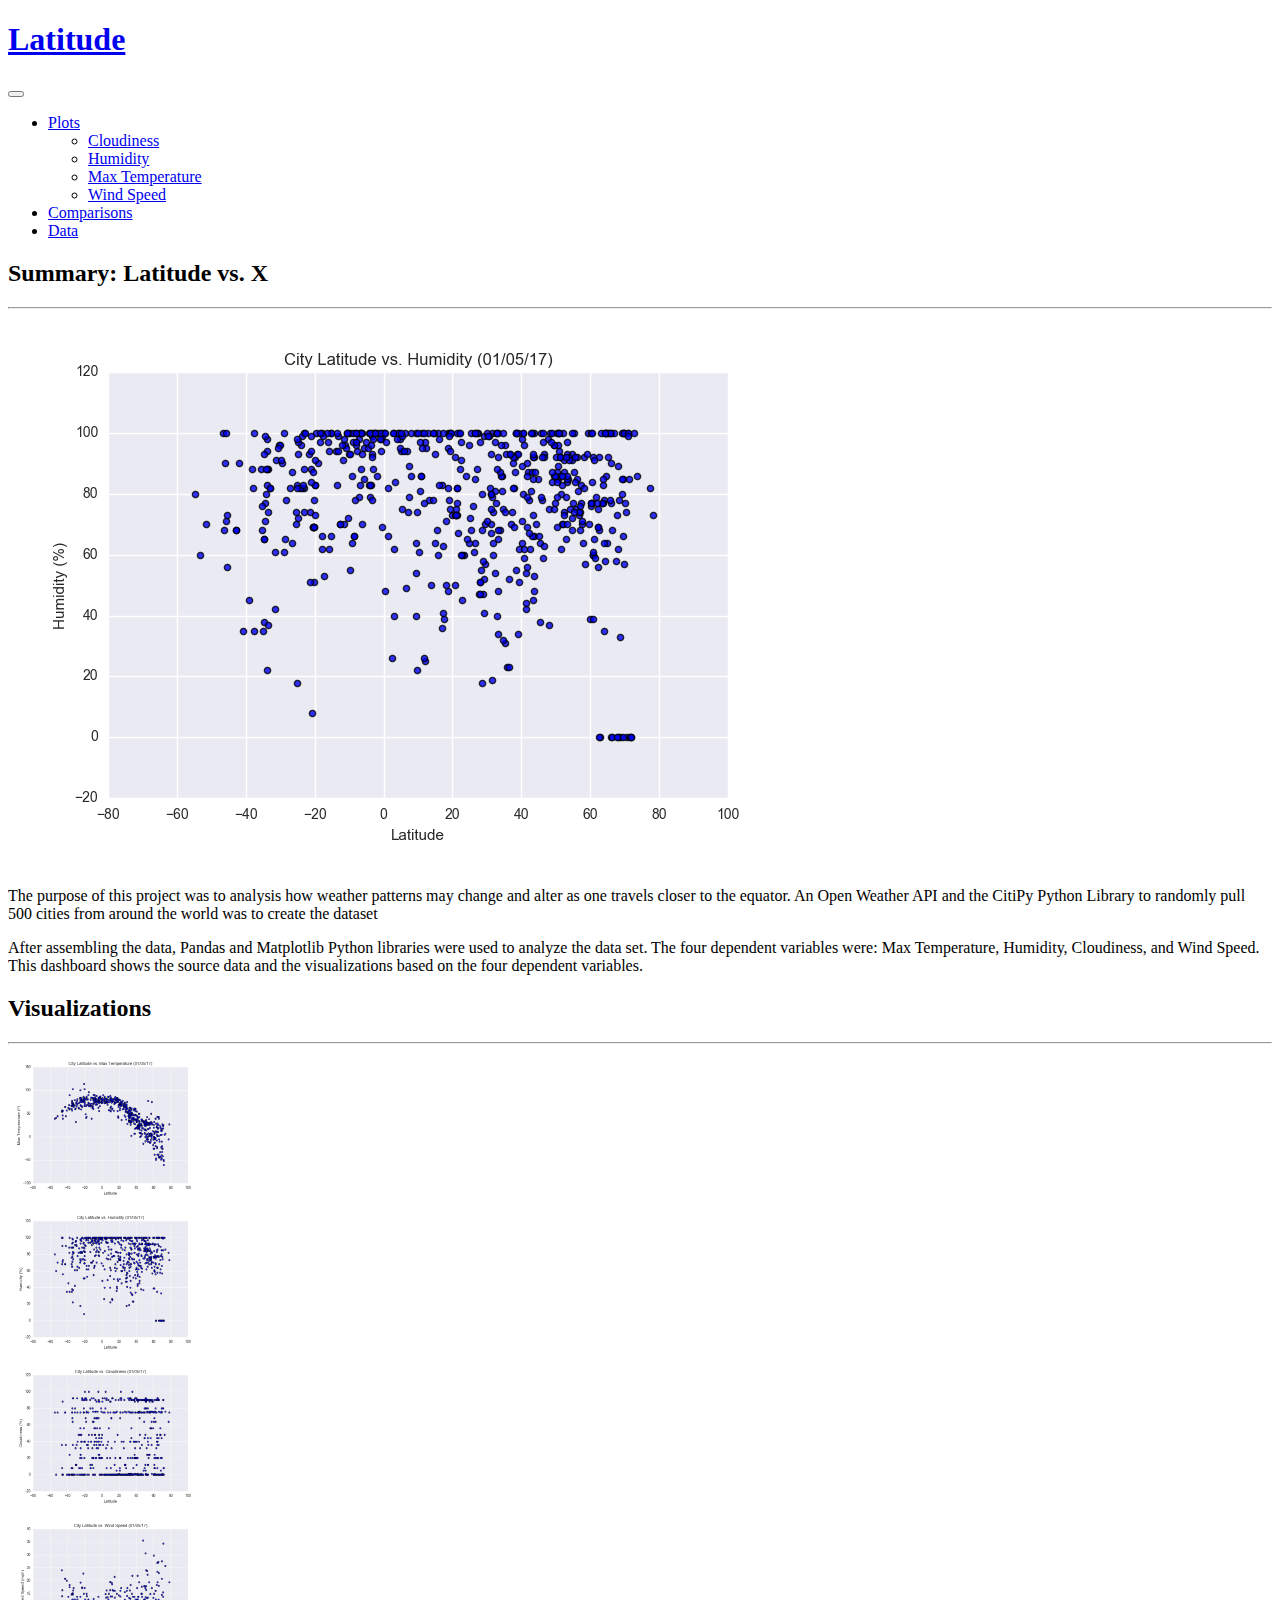
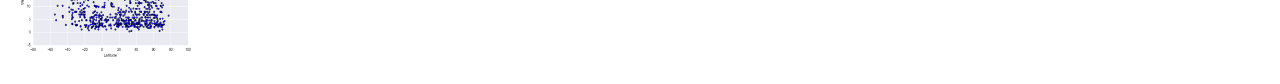
==== index.html @ 2b572254 "reordered folders" ====
<!DOCTYPE html>
<html lang="en">

<head>
  <meta charset="UTF-8">
  <title>Latitude Analysis</title>
  <link href="https://cdn.jsdelivr.net/npm/bootstrap@5.1.3/dist/css/bootstrap.min.css" rel="stylesheet" integrity="sha384-1BmE4kWBq78iYhFldvKuhfTAU6auU8tT94WrHftjDbrCEXSU1oBoqyl2QvZ6jIW3" crossorigin="anonymous">
  <link rel="stylesheet" href="landing_styles.css">
  <script src="https://cdn.jsdelivr.net/npm/bootstrap@5.1.3/dist/js/bootstrap.bundle.min.js" integrity="sha384-ka7Sk0Gln4gmtz2MlQnikT1wXgYsOg+OMhuP+IlRH9sENBO0LRn5q+8nbTov4+1p" crossorigin="anonymous"></script>
</head>

<body>

<!-- Navigation Bar Start -->

<div class="container-fluid">
<nav class="navbar navbar-expand-lg navbar-light">
  <a href="Landing.html" class="navbar-brand"><h1>Latitude</h1></a>
  <button
    class="navbar-toggler"
    type="button"
    data-bs-toggle="collapse"
    data-bs-target="#navbarSupportedContent"
    aria-controls="navbarSupportedContent"
    aria-expanded="false"
    aria-label="Toggle navigation">
    <span class="navbar-toggler-icon text-end"></span>
  </button>

  <div class="collapse navbar-collapse" id="navbarSupportedContent">
    <ul class="navbar-nav ms-auto">
<!-- Dropdown Menu Code -->
      <li class="nav-item dropdown">
        <a class="nav-link dropdown-toggle" href="#" id="navbarDropdown" role="button" data-bs-toggle="dropdown" aria-expanded="false"> Plots</a>
        <ul class="dropdown-menu" aria-labelledby="navbarDropdown">
          <li><a class="dropdown-item" href="Cloudiness.html">Cloudiness</a></li>
          <li><a class="dropdown-item" href="Humidity.html">Humidity</a></li>
          <li><a class="dropdown-item" href="Max Temp.html">Max Temperature</a></li>
          <li><a class="dropdown-item" href="Wind Speed.html">Wind Speed</a></li>
        </ul>
      </li>
<!-- Dropdown Menu Code End -->
      <li>
        <a class="nav-link active" href="Comparisons.html">Comparisons</a>
      </li>
      <li>
        <a class="nav-link active" href="data.html">Data</a>
      </li>
      
    </ul>

  </div>

  </nav>
</div>

<!-- Navigation Bar End -->

    <!-- First Row -->
    <div class="container-fluid">
      <!-- First Column first row -->
      <div class="row justify-content-md-center">
      <div class="col-sm-6">
        <h2>Summary: Latitude vs. X</h2> 
        <hr>
          <img src="./Resources/assets/images/Fig2.png" class="col-sm-5 rounded float-sm-start img-fluid" alt="Latitude vs.Max Temperature" />

          <p>
          The purpose of this project was to analysis how weather patterns may change and alter as one travels closer to the equator. 
          An Open Weather API and the CitiPy Python Library to randomly pull 500 cities from around the world was to create the dataset
          <p>After assembling the data, Pandas and Matplotlib Python libraries were used to analyze the data set. 
          The four dependent variables were: Max Temperature, Humidity, Cloudiness, and Wind Speed. 
          This dashboard shows the source data and the visualizations based on the four dependent variables.
          </p>
        
      </div>   
      
      <!-- Visualisations Start -->
      <div class="col-sm-4">
        <h2>Visualizations</h2>
          <hr>
          <div class="row row-cols-4 justify-content-md-center">
         <div class="col-sm-5">    
            <a href="Max Temp.html"><img src="./Resources/assets/images/Fig1.png" width="200px" height="150px"></a>
          </div>
          <div class="col-sm-5">  
            <a href="Humidity.html"><img src="./Resources/assets/images/Fig2.png" width="200px" height="150px"></a>
          </div>
       <!-- <div class="w-100"></div> -->
          <div class="col-sm-5">  
           <a href="Cloudiness.html"><img src="./Resources/assets/images/Fig3.png" width="200px" height="150px"></a>
          </div>
          <div class="col-sm-5">     
           <a href="Wind Speed.html"><img src="./Resources/assets/images/Fig4.png" width="200px" height="150px"></a>
          </div>
        </div>
      </div> 
      <!-- Visualization End  -->
    </div>
    </div>


  <body></p>
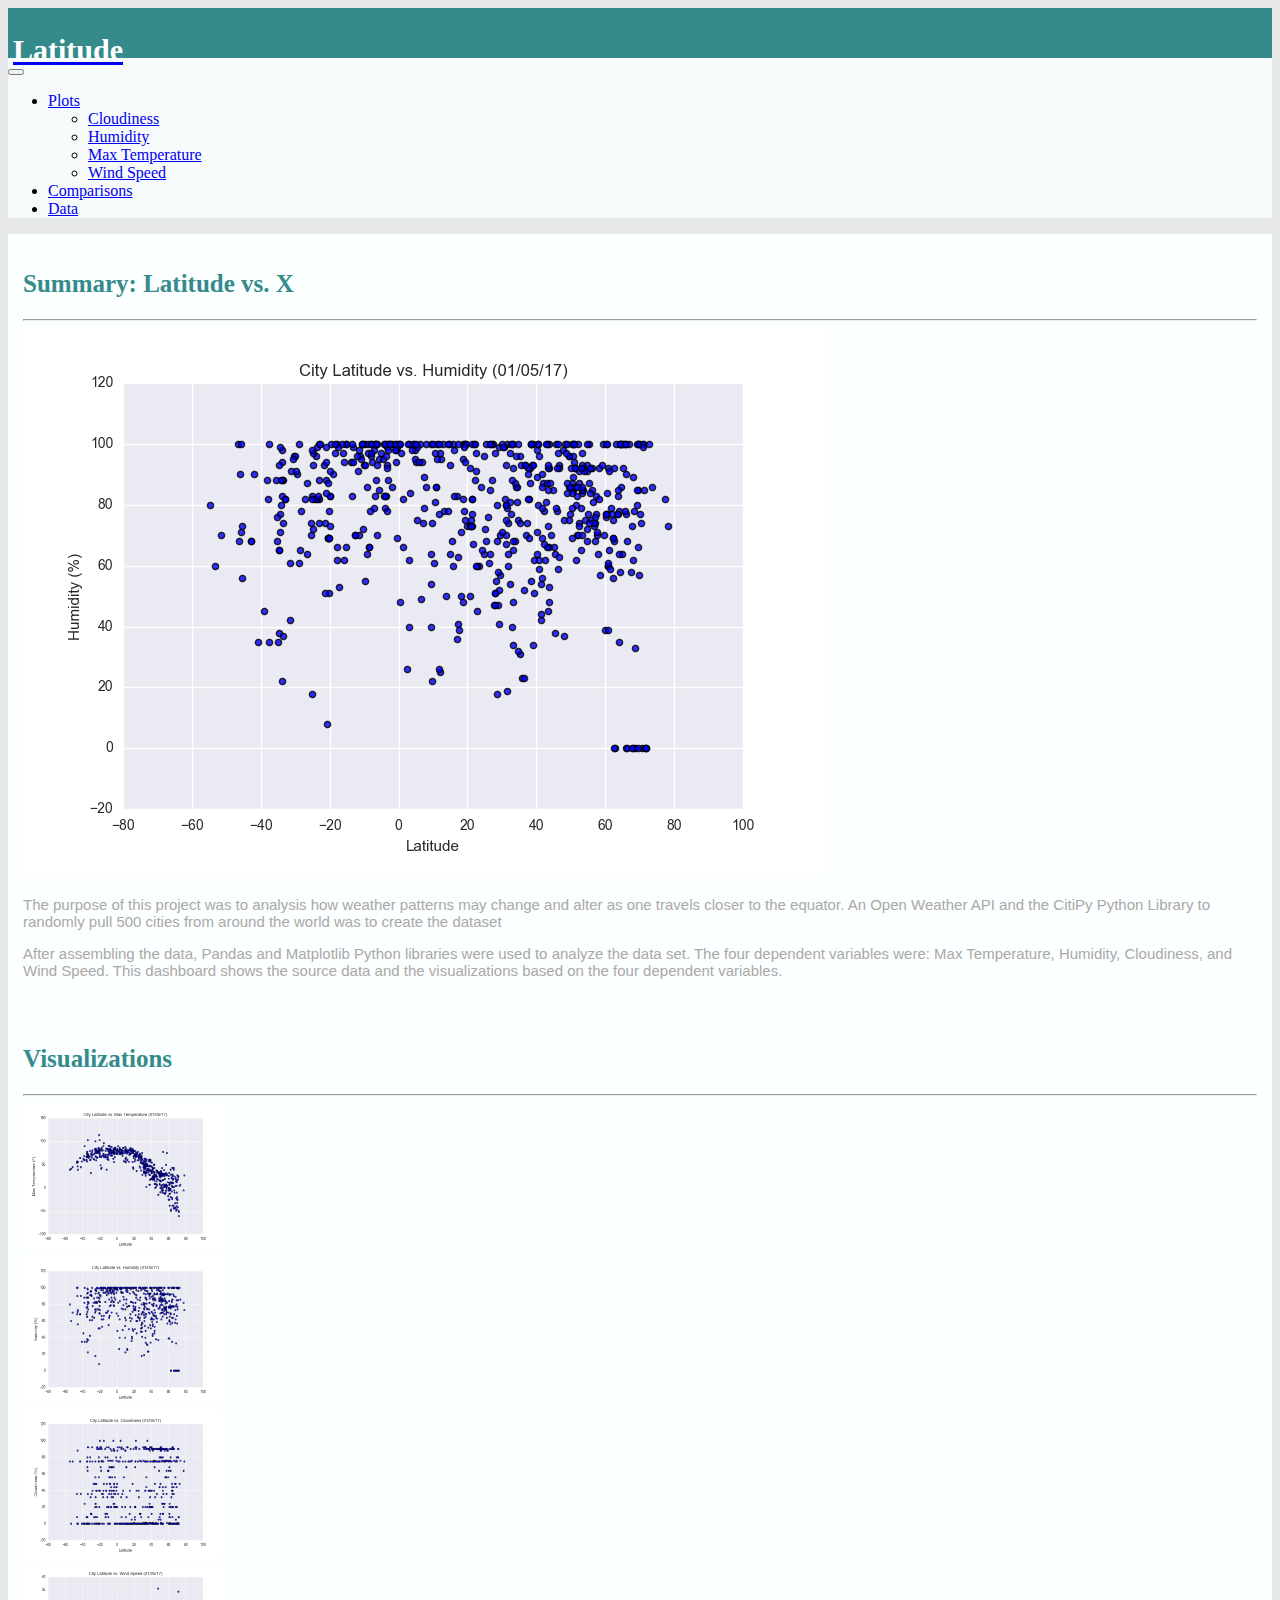
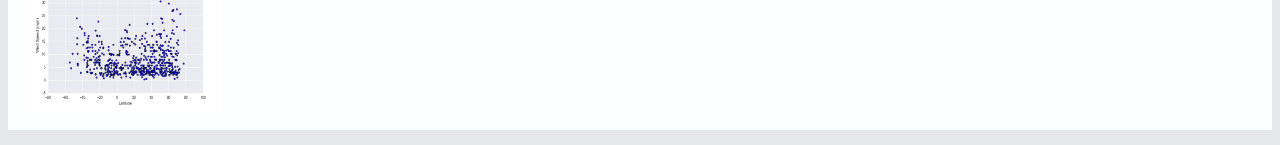
==== commit 00a4e81f: "final version" ====
--- a/index.html
+++ b/index.html
@@ -5,7 +5,7 @@
   <meta charset="UTF-8">
   <title>Latitude Analysis</title>
   <link href="https://cdn.jsdelivr.net/npm/bootstrap@5.1.3/dist/css/bootstrap.min.css" rel="stylesheet" integrity="sha384-1BmE4kWBq78iYhFldvKuhfTAU6auU8tT94WrHftjDbrCEXSU1oBoqyl2QvZ6jIW3" crossorigin="anonymous">
-  <link rel="stylesheet" href="landing_styles.css">
+  <link rel="stylesheet" href="styles.css">
   <script src="https://cdn.jsdelivr.net/npm/bootstrap@5.1.3/dist/js/bootstrap.bundle.min.js" integrity="sha384-ka7Sk0Gln4gmtz2MlQnikT1wXgYsOg+OMhuP+IlRH9sENBO0LRn5q+8nbTov4+1p" crossorigin="anonymous"></script>
 </head>
 
@@ -15,7 +15,8 @@
 
 <div class="container-fluid">
 <nav class="navbar navbar-expand-lg navbar-light">
-  <a href="Landing.html" class="navbar-brand"><h1>Latitude</h1></a>
+  <div class="box">
+  <a href="index.html" class="navbar-brand"><h1>Latitude</h1></a></div>
   <button
     class="navbar-toggler"
     type="button"
@@ -29,7 +30,7 @@
 
   <div class="collapse navbar-collapse" id="navbarSupportedContent">
     <ul class="navbar-nav ms-auto">
-<!-- Dropdown Menu Code -->
+<!-- Dropdown Menu Code start -->
       <li class="nav-item dropdown">
         <a class="nav-link dropdown-toggle" href="#" id="navbarDropdown" role="button" data-bs-toggle="dropdown" aria-expanded="false"> Plots</a>
         <ul class="dropdown-menu" aria-labelledby="navbarDropdown">
@@ -57,11 +58,13 @@
 <!-- Navigation Bar End -->
 
     <!-- First Row -->
+    
     <div class="container-fluid">
       <!-- First Column first row -->
       <div class="row justify-content-md-center">
       <div class="col-sm-6">
-        <h2>Summary: Latitude vs. X</h2> 
+        <div class="index">
+        <h2><b>Summary: Latitude vs. X</b></h2> 
         <hr>
           <img src="./Resources/assets/images/Fig2.png" class="col-sm-5 rounded float-sm-start img-fluid" alt="Latitude vs.Max Temperature" />
 
@@ -73,11 +76,13 @@
           This dashboard shows the source data and the visualizations based on the four dependent variables.
           </p>
         
-      </div>   
+      </div>
+    </div>   
       
       <!-- Visualisations Start -->
       <div class="col-sm-4">
-        <h2>Visualizations</h2>
+        <div class="index">
+        <h2><b>Visualizations</b></h2>
           <hr>
           <div class="row row-cols-4 justify-content-md-center">
          <div class="col-sm-5">    
@@ -86,6 +91,7 @@
           <div class="col-sm-5">  
             <a href="Humidity.html"><img src="./Resources/assets/images/Fig2.png" width="200px" height="150px"></a>
           </div>
+          
        <!-- <div class="w-100"></div> -->
           <div class="col-sm-5">  
            <a href="Cloudiness.html"><img src="./Resources/assets/images/Fig3.png" width="200px" height="150px"></a>
@@ -98,6 +104,7 @@
       <!-- Visualization End  -->
     </div>
     </div>
+  </div>
 
 
   <body></p>
--- a/styles.css
+++ b/styles.css
@@ -0,0 +1,104 @@
+
+  body {
+    background: rgb(230, 232, 233);
+  }
+  
+  .skyblue {
+    background: rgb(38, 77, 90);
+  }
+  
+  .box{
+    padding: 0px;
+    background: rgb(53, 139, 139);
+    height: 50px ;
+    align-content: center;
+  }
+  
+ .navbar {
+    margin-right: 0px;
+    margin-left: 0px;
+    margin-bottom:10px;
+    padding: 0px;
+    background: rgb(247, 250, 250);
+    }
+
+    
+  .navbar li {
+    display: d-block;
+    padding: 0px;
+    margin-right: 0px;
+    margin-left: 0px;
+    cursor: pointer;
+  }
+  h1 {
+    font-size: 30px;
+     color:rgb(255, 255, 255);
+    padding: 5px;
+    font-family: 'Times New Roman', Times, serif;
+    font-weight:bolder
+  
+      }
+  h2 {
+    font-size: 25px;
+    color:rgb(53, 139, 139);
+    font-family: 'Times New Roman', Times, serif;
+  }
+  
+  p{
+      font-size: 15px;
+      font-family: Helvetica;
+  }
+  
+  .c-d{color:rgb(255, 255, 255);
+    font-size: 30px;
+  }
+  
+  .left {
+    float: left;
+    padding: 0 10px 0 0;
+  }
+
+  .index {
+    color: rgb(170, 168, 168);
+    font-family: Helvetica;
+    font-size: 15px;
+    background-color: rgb(251, 255, 255);
+    padding: 15px;
+  }
+
+  @media (max-width: 500px) {
+    .navbar li {
+      padding: 10px;
+    }
+    .box {
+      margin-right: 22px;
+      margin-left: 22px;
+      
+    }
+    .navbar ul {
+      visibility: hidden;
+    }
+    #nav-select {
+      visibility: visible;
+    }
+  }
+  
+  .col-1 {width: 8%;} 
+  .col-2 {width: 17%;}
+  .col-3 {width: 24%;}
+  .col-4 {width: 32%;}
+  .col-5 {width: 40%;}
+  .col-6 {width: 50%;}
+  .col-7 {width: 60%;}
+  .col-8 {width: 65%;}
+  .col-9 {width: 75%;}
+  .col-10 {width: 82%;}
+  .col-11 {width: 92%;}
+  .col-12 {width: 100%;}
+  
+  @media only screen and (max-width: 768px) {
+
+      [class*="col-"] {
+          width: 100%;
+      }
+  }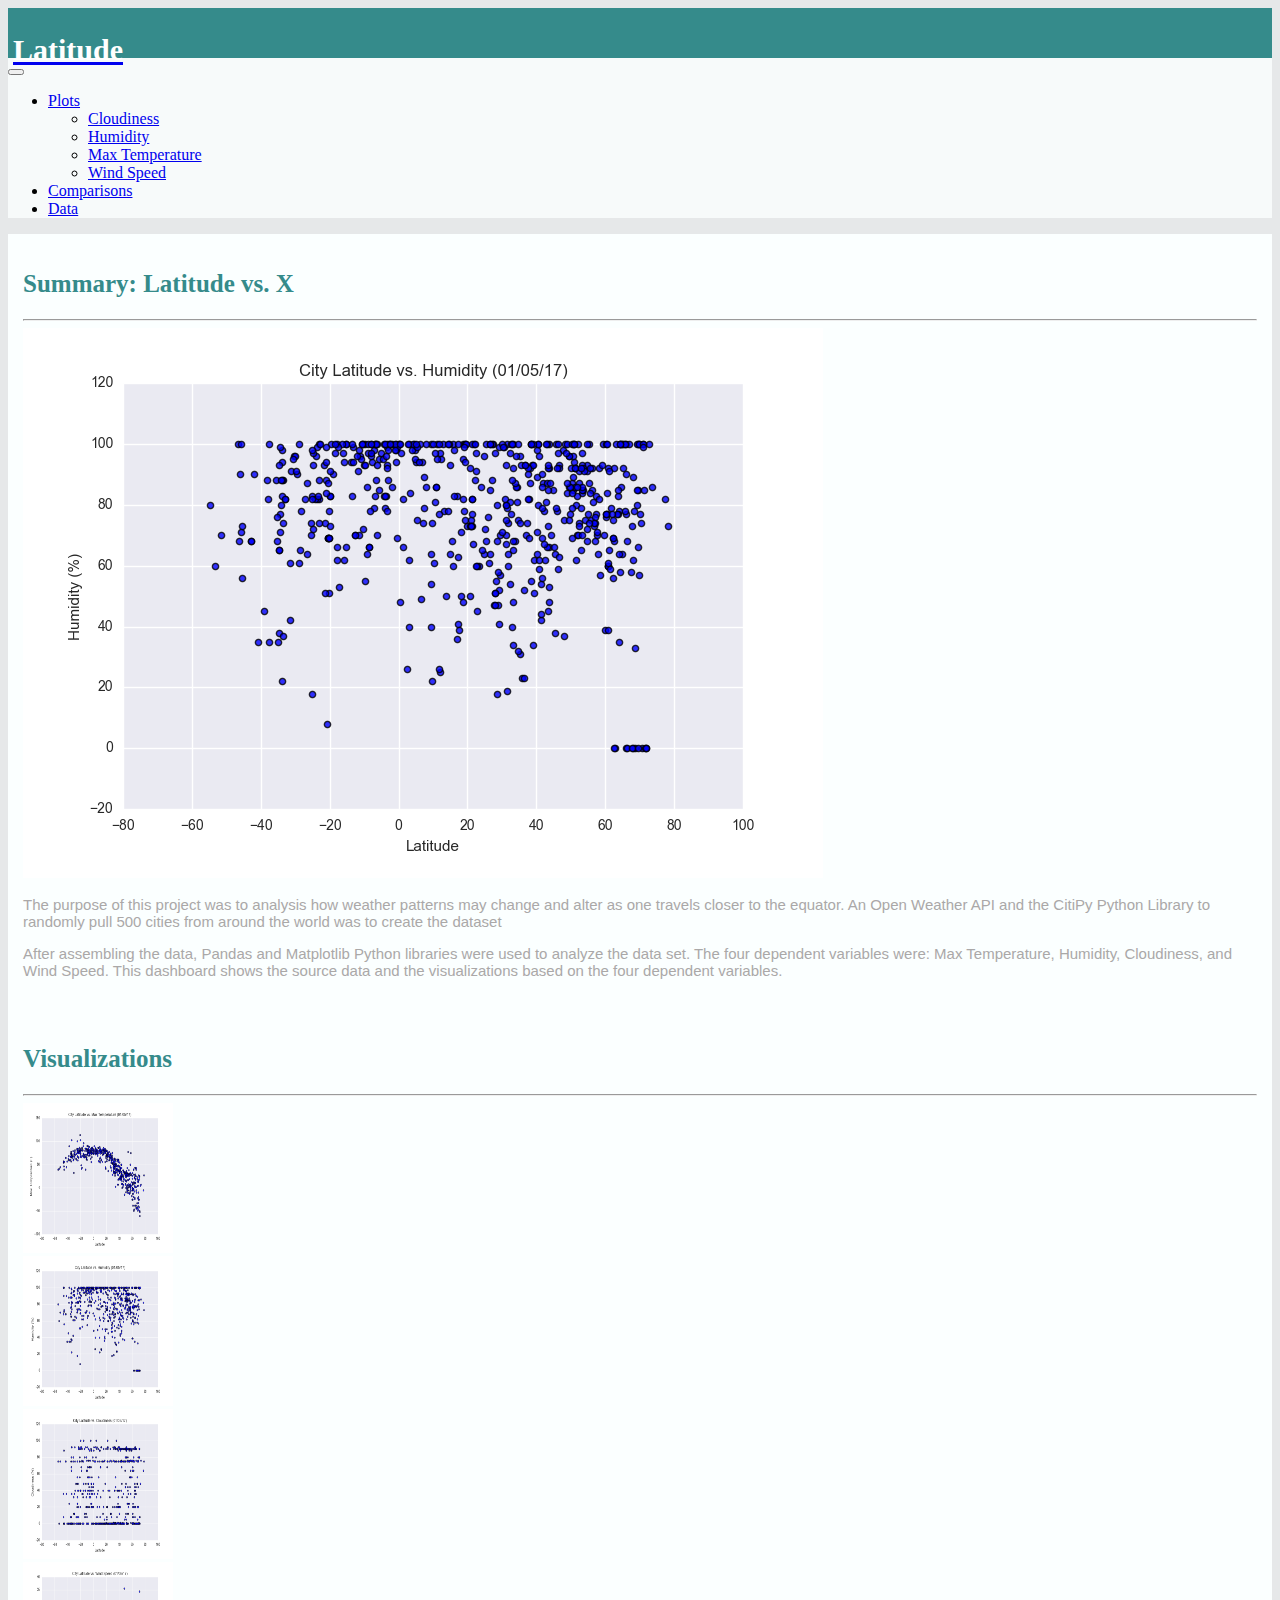
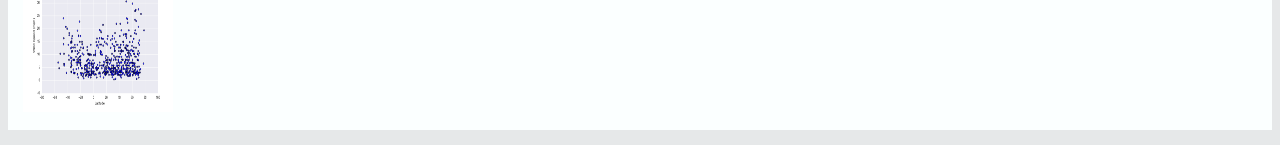
==== commit f6bf4eab: "edits 1-Jan_2021" ====
--- a/index.html
+++ b/index.html
@@ -14,7 +14,7 @@
 <!-- Navigation Bar Start -->
 
 <div class="container-fluid">
-<nav class="navbar navbar-expand-lg navbar-light">
+<nav class="navbar navbar-expand-sm navbar-light">
   <div class="box">
   <a href="index.html" class="navbar-brand"><h1>Latitude</h1></a></div>
   <button
@@ -61,7 +61,7 @@
     
     <div class="container-fluid">
       <!-- First Column first row -->
-      <div class="row justify-content-md-center">
+      <div class="row justify-content-sm-center">
       <div class="col-sm-6">
         <div class="index">
         <h2><b>Summary: Latitude vs. X</b></h2> 
@@ -84,20 +84,20 @@
         <div class="index">
         <h2><b>Visualizations</b></h2>
           <hr>
-          <div class="row row-cols-4 justify-content-md-center">
+          <div class="row row-cols-4 justify-content-sm-center">
          <div class="col-sm-5">    
-            <a href="Max Temp.html"><img src="./Resources/assets/images/Fig1.png" width="200px" height="150px"></a>
+            <a href="Max Temp.html"><img src="./Resources/assets/images/Fig1.png" width="150px" height="150px" class="img-fluid"></a>
           </div>
           <div class="col-sm-5">  
-            <a href="Humidity.html"><img src="./Resources/assets/images/Fig2.png" width="200px" height="150px"></a>
+            <a href="Humidity.html"><img src="./Resources/assets/images/Fig2.png" width="150px" height="150px" class="img-fluid"></a>
           </div>
           
        <!-- <div class="w-100"></div> -->
           <div class="col-sm-5">  
-           <a href="Cloudiness.html"><img src="./Resources/assets/images/Fig3.png" width="200px" height="150px"></a>
+           <a href="Cloudiness.html"><img src="./Resources/assets/images/Fig3.png" width="150px" height="150px" class="img-fluid"></a>
           </div>
           <div class="col-sm-5">     
-           <a href="Wind Speed.html"><img src="./Resources/assets/images/Fig4.png" width="200px" height="150px"></a>
+           <a href="Wind Speed.html"><img src="./Resources/assets/images/Fig4.png" width="150px" height="150px" class="img-fluid"></a>
           </div>
         </div>
       </div> 
--- a/styles.css
+++ b/styles.css
@@ -42,11 +42,13 @@
     font-size: 25px;
     color:rgb(53, 139, 139);
     font-family: 'Times New Roman', Times, serif;
+    font-weight:bolder
   }
   
   p{
       font-size: 15px;
       font-family: Helvetica;
+      
   }
   
   .c-d{color:rgb(255, 255, 255);
@@ -64,10 +66,34 @@
     font-size: 15px;
     background-color: rgb(251, 255, 255);
     padding: 15px;
-  }
+       
+     }
 
-  @media (max-width: 500px) {
-    .navbar li {
+     .index2 {
+      color: rgb(170, 168, 168);
+      font-family: Helvetica;
+      font-size: 15px;
+      background-color: rgb(251, 255, 255);
+      padding: 15px;
+      width: 768px;
+      align-items: center;
+      justify-content: center;
+       }
+   
+    
+
+  @media (max-width: 576px) {
+
+    button {
+      background: rgb(53, 139, 139);
+
+    }
+
+    .navbar {
+      background: rgb(53, 139, 139);
+      }
+
+     .navbar li {
       padding: 10px;
     }
     .box {
@@ -76,29 +102,22 @@
       
     }
     .navbar ul {
-      visibility: hidden;
+      visibility: show;
+      background: rgb(249, 252, 252);
     }
+    
     #nav-select {
       visibility: visible;
     }
+
+    .table {
+      width: 50%;
+    }
+
   }
   
-  .col-1 {width: 8%;} 
-  .col-2 {width: 17%;}
-  .col-3 {width: 24%;}
-  .col-4 {width: 32%;}
-  .col-5 {width: 40%;}
-  .col-6 {width: 50%;}
-  .col-7 {width: 60%;}
-  .col-8 {width: 65%;}
-  .col-9 {width: 75%;}
-  .col-10 {width: 82%;}
-  .col-11 {width: 92%;}
-  .col-12 {width: 100%;}
   
-  @media only screen and (max-width: 768px) {
 
-      [class*="col-"] {
-          width: 100%;
-      }
-  }+   
+  
+  